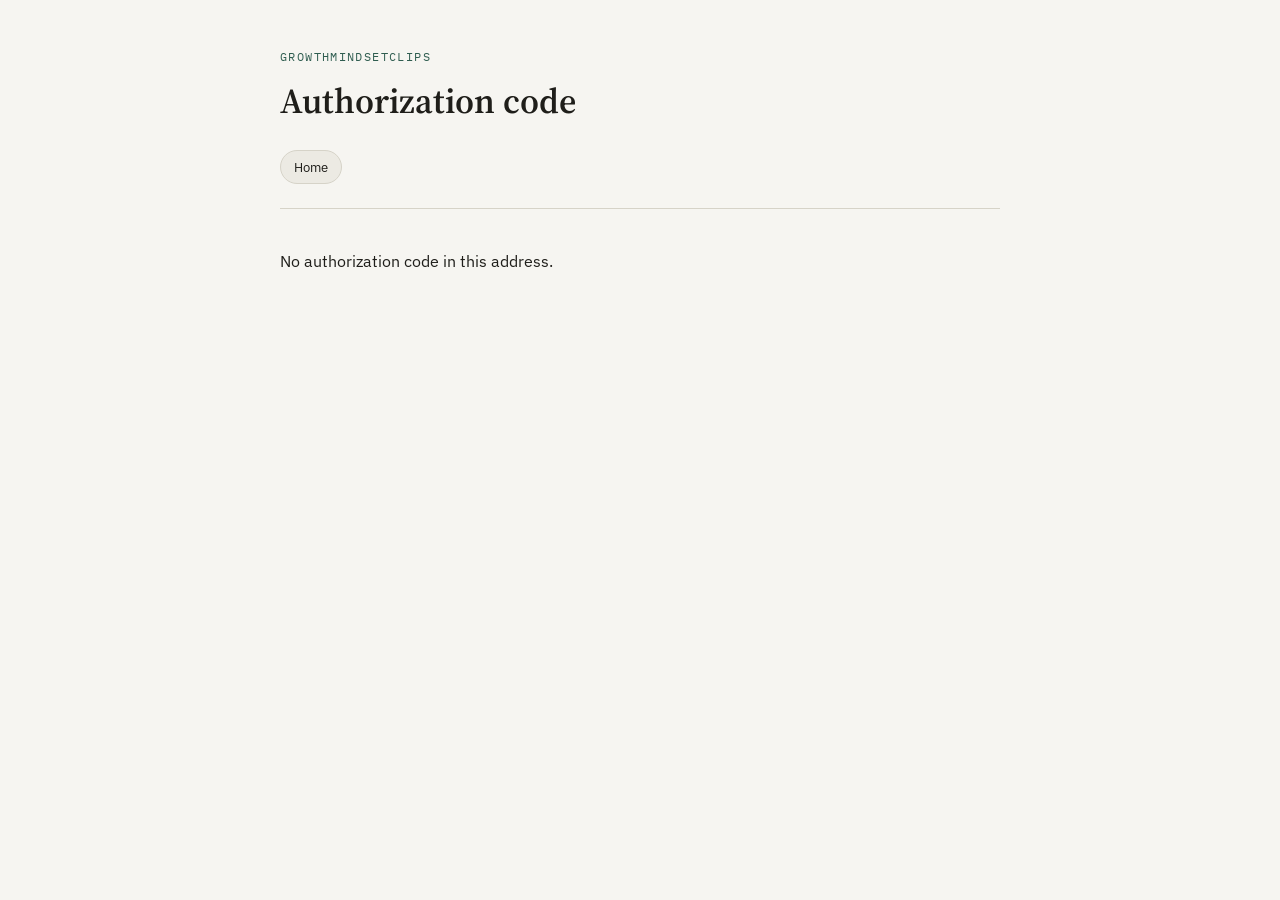
==== callback.html @ b2c7874e "Site do TikTok: home, privacy e terms separados, callback no mesmo dominio Co-Authored-By: Claude So" ====
<!doctype html>
<!-- NOME_DO_APP = GrowthMindsetClips. TROCAR AQUI se o nome no painel do TikTok for outro. -->
<html lang="en">
<head>
<meta charset="utf-8">
<meta name="viewport" content="width=device-width, initial-scale=1">
<title>Authorization code &mdash; GrowthMindsetClips</title>
<link rel="icon" href="icon.png">
<link rel="stylesheet" href="style.css">
</head>
<body>
<div class="frame">
  <header>
    <span class="kicker">GrowthMindsetClips</span>
    <h1>Authorization code</h1>
    <nav><a href="index.html">Home</a></nav>
  </header>

  <section>
    <p id="msg"></p>
    <div class="codebox" id="code" hidden></div>
    <button id="copy" hidden>Copy code</button>
    <p id="next" hidden>Paste this code into the terminal of the tool. Nothing on this page is sent anywhere; the code only exists in your browser.</p>
  </section>
</div>
<script>
(function () {
  var q = new URLSearchParams(location.search);
  var code = q.get("code"), err = q.get("error"), state = q.get("state");
  var $ = function (id) { return document.getElementById(id); };
  var saved = null;
  try { saved = sessionStorage.getItem("tiktok_state"); } catch (e) {}
  if (!code) {
    $("msg").textContent = err ? "TikTok returned an error: " + err : "No authorization code in this address.";
    return;
  }
  $("msg").textContent = (saved && state && saved !== state) ? "Warning: the state value does not match the one this browser sent. Do not use this code." : "TikTok authorization received. Your code:";
  $("code").textContent = code; $("code").hidden = false;
  $("copy").hidden = false; $("next").hidden = false;
  $("copy").onclick = function () {
    navigator.clipboard.writeText(code).then(function () { $("copy").textContent = "Copied"; });
  };
})();
</script>
</body>
</html>
---- style.css ----
/* Estilo comum do site GrowthMindsetClips (home, privacy-policy, terms-of-service, callback). */
@import url('https://fonts.googleapis.com/css2?family=Source+Serif+4:opsz,wght@8..60,400;8..60,600&family=IBM+Plex+Sans:wght@400;500&family=IBM+Plex+Mono:wght@400&display=swap');
:root {
  --bg: #F6F5F1;
  --surface: #ECEAE3;
  --ink: #1F1E1A;
  --muted: #625F55;
  --accent: #2F5D50;
  --rule: #D6D3C8;
  --code-bg: #E6E3DA;
}
@media (prefers-color-scheme: dark) {
  :root:not([data-theme="light"]) {
    --bg: #171819; --surface: #1F2123; --ink: #E8E6DF; --muted: #A09D94;
    --accent: #7FB8A2; --rule: #34373A; --code-bg: #24272A;
  }
}
:root[data-theme="dark"] {
  --bg: #171819; --surface: #1F2123; --ink: #E8E6DF; --muted: #A09D94;
  --accent: #7FB8A2; --rule: #34373A; --code-bg: #24272A;
}
* { box-sizing: border-box; }
body { margin: 0; background: var(--bg); color: var(--ink); font-family: "IBM Plex Sans", "Segoe UI", system-ui, sans-serif; font-size: 16px; line-height: 1.6; padding-block: 3rem 6rem; padding-inline: 1.25rem; }
.frame { max-width: 720px; margin: 0 auto; }
header { display: flex; flex-direction: column; gap: .4rem; padding-bottom: 1.5rem; border-bottom: 1px solid var(--rule); margin-bottom: 2.5rem; }
.kicker { font-family: "IBM Plex Mono", Consolas, monospace; font-size: .72rem; letter-spacing: .12em; text-transform: uppercase; color: var(--accent); }
h1 { font-family: "Source Serif 4", Georgia, serif; font-size: clamp(1.7rem, 4vw, 2.2rem); font-weight: 600; margin: 0; text-wrap: balance; }
.tagline { color: var(--muted); max-width: 52ch; }
nav { display: flex; flex-wrap: wrap; gap: .5rem; margin-top: .9rem; }
nav a { font-size: .82rem; padding: .35rem .8rem; border-radius: 100px; border: 1px solid var(--rule); background: var(--surface); color: var(--ink); text-decoration: none; }
nav a:hover, nav a:focus-visible { border-color: var(--accent); color: var(--accent); outline: none; }
section + section { margin-top: 3rem; padding-top: 3rem; border-top: 1px solid var(--rule); }
.eyebrow { font-family: "IBM Plex Mono", Consolas, monospace; font-size: .72rem; letter-spacing: .1em; text-transform: uppercase; color: var(--muted); margin-bottom: .4rem; }
h2 { font-family: "Source Serif 4", Georgia, serif; font-size: 1.55rem; font-weight: 600; margin: 0 0 1.2rem; text-wrap: balance; }
h3 { font-family: "Source Serif 4", Georgia, serif; font-size: 1.1rem; font-weight: 600; margin: 1.8rem 0 .5rem; }
p, li { max-width: 65ch; }
p { margin: 0 0 1rem; }
ul { margin: 0 0 1rem; padding-left: 1.2rem; }
li { margin-bottom: .4rem; }
dl { display: grid; grid-template-columns: max-content 1fr; gap: .5rem 1.4rem; background: var(--surface); border: 1px solid var(--rule); border-radius: 8px; padding: 1rem 1.2rem; margin: 1rem 0 1.4rem; overflow-x: auto; }
dt { font-family: "IBM Plex Mono", Consolas, monospace; font-size: .85rem; color: var(--accent); white-space: nowrap; }
dd { margin: 0; font-size: .93rem; }
a { color: var(--accent); }
footer { margin-top: 4rem; padding-top: 1.5rem; border-top: 1px solid var(--rule); color: var(--muted); font-size: .85rem; display: flex; justify-content: space-between; flex-wrap: wrap; gap: .5rem; }
@media (max-width: 480px) { dl { grid-template-columns: 1fr; } }

.lede { font-size: 1.15rem; max-width: 55ch; }
.codebox { font-family: "IBM Plex Mono", Consolas, monospace; font-size: .95rem; background: var(--code-bg); border: 1px solid var(--rule); border-radius: 8px; padding: 1rem 1.2rem; word-break: break-all; margin: 1rem 0; }
button { font: inherit; font-weight: 500; border: 0; border-radius: 10px; padding: .6rem 1.2rem; cursor: pointer; background: var(--accent); color: var(--bg); }
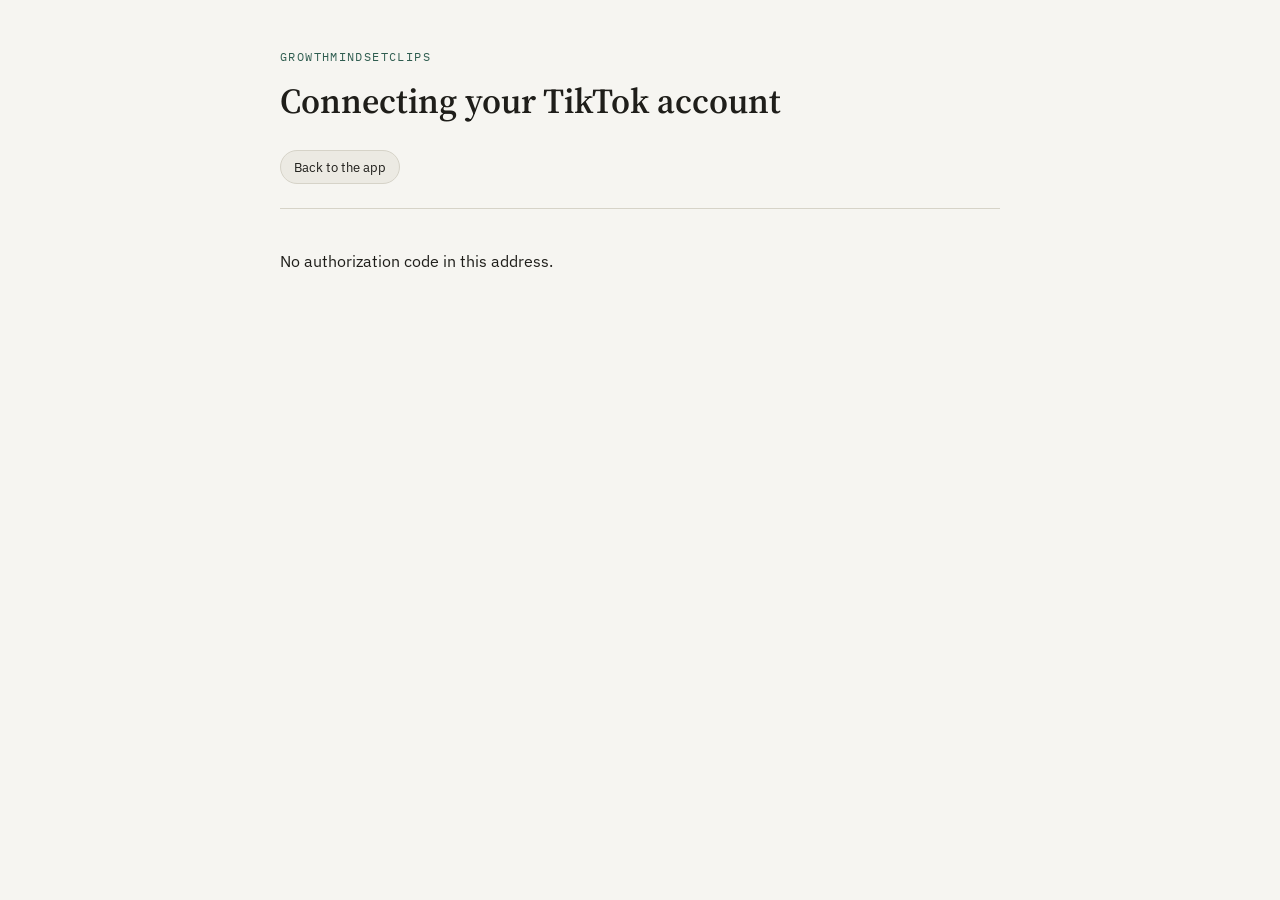
==== commit 0f1a0d21: "callback: entrega o code ao backend e volta ao app logado Co-Authored-By: Claude Sonnet 5.5 <noreply" ====
--- a/callback.html
+++ b/callback.html
@@ -4,7 +4,7 @@
 <head>
 <meta charset="utf-8">
 <meta name="viewport" content="width=device-width, initial-scale=1">
-<title>Authorization code &mdash; GrowthMindsetClips</title>
+<title>Connecting &mdash; GrowthMindsetClips</title>
 <link rel="icon" href="icon.png">
 <link rel="stylesheet" href="style.css">
 </head>
@@ -12,19 +12,20 @@
 <div class="frame">
   <header>
     <span class="kicker">GrowthMindsetClips</span>
-    <h1>Authorization code</h1>
-    <nav><a href="index.html">Home</a></nav>
+    <h1>Connecting your TikTok account</h1>
+    <nav><a href="app.html">Back to the app</a></nav>
   </header>
 
   <section>
-    <p id="msg"></p>
+    <p id="msg">Finishing the sign-in...</p>
     <div class="codebox" id="code" hidden></div>
     <button id="copy" hidden>Copy code</button>
-    <p id="next" hidden>Paste this code into the terminal of the tool. Nothing on this page is sent anywhere; the code only exists in your browser.</p>
+    <p id="next" hidden>The app could not reach its local helper. Paste this code into the terminal of the tool (manual fallback). The code is not stored anywhere by this page.</p>
   </section>
 </div>
 <script>
 (function () {
+  var API = "https://wok-deflected-scoured.ngrok-free.dev"; // mesmo backend local do app.html (TROCAR junto se mudar)
   var q = new URLSearchParams(location.search);
   var code = q.get("code"), err = q.get("error"), state = q.get("state");
   var $ = function (id) { return document.getElementById(id); };
@@ -34,12 +35,28 @@
     $("msg").textContent = err ? "TikTok returned an error: " + err : "No authorization code in this address.";
     return;
   }
-  $("msg").textContent = (saved && state && saved !== state) ? "Warning: the state value does not match the one this browser sent. Do not use this code." : "TikTok authorization received. Your code:";
-  $("code").textContent = code; $("code").hidden = false;
-  $("copy").hidden = false; $("next").hidden = false;
-  $("copy").onclick = function () {
-    navigator.clipboard.writeText(code).then(function () { $("copy").textContent = "Copied"; });
-  };
+  history.replaceState(null, "", "callback.html"); // tira o code da barra de enderecos
+  if (!saved || !state || saved !== state) {
+    $("msg").textContent = "The state value does not match the one this browser sent. Sign-in stopped; go back to the app and try again.";
+    return;
+  }
+  try { sessionStorage.removeItem("tiktok_state"); } catch (e) {}
+  function fallback(why) {
+    $("msg").textContent = why + " Your code:";
+    $("code").textContent = code; $("code").hidden = false;
+    $("copy").hidden = false; $("next").hidden = false;
+    $("copy").onclick = function () { navigator.clipboard.writeText(code).then(function () { $("copy").textContent = "Copied"; }); };
+  }
+  fetch(API + "/api/exchange", {
+    method: "POST",
+    headers: { "Content-Type": "application/json", "ngrok-skip-browser-warning": "1" },
+    body: JSON.stringify({ code: code })
+  }).then(function (r) {
+    return r.json().then(function (j) { return { ok: r.ok, json: j }; });
+  }).then(function (r) {
+    if (r.ok && r.json.ok) { $("msg").textContent = "Connected. Opening the app..."; location.replace("app.html?connected=1"); return; }
+    fallback("TikTok did not accept the sign-in (" + ((r.json.detalhe && (r.json.detalhe.error_description || r.json.detalhe.error)) || r.json.error || "error") + ").");
+  }).catch(function () { fallback("The local helper is not running."); });
 })();
 </script>
 </body>
